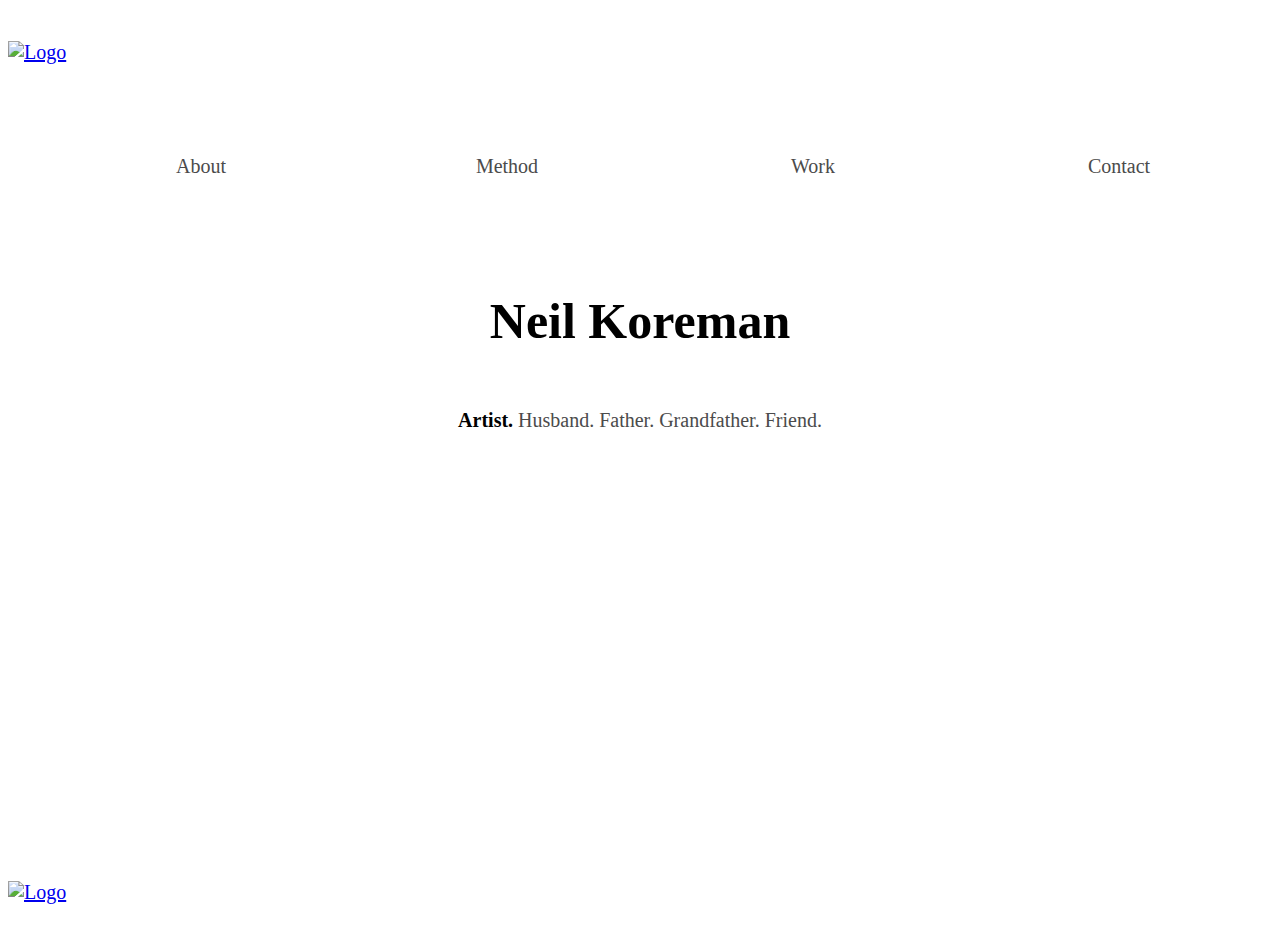
==== index.html @ 5fcd7d04 "Update index.html" ====
<!DOCTYPE html>
<html lang="en">
<head>
  <meta charset="UTF-8">
  <meta name="viewport" content="width=device-width, initial-scale=1">
  <meta http-equiv="X-UA-Compatible" content="IE=edge">
  <meta name="HandheldFriendly" content="true">
  <link rel="stylesheet" type="text/css" href="css/html5reset.css">
  <link rel="stylesheet" type="text/css" href="css/style.css">
  <link href="https://fonts.googleapis.com/css?family=Roboto&display=swap" rel="stylesheet">
  <title>Portfolio Home Page</title>
</head>

<body>
  <div class="skip"><a href="#main">Skip to Main Content</a></div>
  <div class="page_container">

    <header class="header">
      <a href="index.html"><img src="images/logo.png" alt="Logo" id="header_logo"></a>
    </header>

    <div class="content_wrap">

      <nav>
        <ul class="nav_container">
          <li><a href="about.html">About</a></li>
          <li><a href="method.html">Method</a></li>
          <li><a href="work.html">Work</a></li>
          <li><a href="contact.html">Contact</a></li>
        </ul>
      </nav>

      <main id="main" class="hero">
        <h1 class="tracking-in-expand-fwd">Neil Koreman</h1>
        <p><span class="artistText">Artist. </span>Husband. Father. Grandfather. Friend.</p>
      </main>

    </div>

    <footer class="footer">
      <a href="index.html"><img src="images/logo.png" alt="Logo" class="logo" id="footer_logo"></a>
    </footer>

  </div>

</body>

<!-- Global site tag (gtag.js) - Google Analytics -->
<script async src="https://www.googletagmanager.com/gtag/js?id=UA-151878644-1"></script>
<script>
  window.dataLayer = window.dataLayer || [];
  function gtag(){dataLayer.push(arguments);}
  gtag('js', new Date());

  gtag('config', 'UA-151878644-1');
</script>

</html>
---- css/style.css ----
html{
  scroll-behavior: smooth;
}

body{
  background-color: #FFFFFF;
  font-size: 20px;
  font-family: 'Bitter', serif;
}

.page_container{
  position: relative;
  min-height: 100vh;
}

.content_wrap{
  padding-top: 60px;    /* Footer height */
  padding-bottom: 60px;    /* Footer height */
}

.header {
  display: block;
  position: absolute;
  top: 0;
  width: 100%;
  height: 60px;            /* Footer height */
}

#header_logo{
  display: block;
  margin: auto;
  padding-top: 10px;
  padding-bottom: 10px;
  width: auto;
  height: 40px;
}

#footer_logo{
  display: block;
  margin: auto;
  padding-top: 10px;
  padding-bottom: 10px;
  width: auto;
  height: 40px;
}

.nav_container{
  display: flex;
  justify-content: space-between;
  align-items: center;
  flex-wrap: wrap;
  padding-top: 10px;
  padding-bottom: 10px;
}

nav{
  padding-top: 20px;
  padding-bottom: 20px;
}

nav ul{
  list-style-type: none;
  overflow: hidden;
  text-align: center;
  padding-top: 10px;
}

nav li{
  display: inline-block;
  flex: 1;
}

nav a{
  color: #4b4b4b;
  display: block;
  text-align: center;
  padding: 14px 16px;
  text-decoration: none;
  font-size: 0.9em;
}

nav a:hover{
  text-decoration: underline;
}

nav a .active {
  text-decoration: underline;
}

.skip a{
  background: white;
  left: 0;
  padding: 6px;
  position: relative;
  top: -40px;
  -webkit-transition: top 1s ease-out;
  transition: top 1s ease-out;
  z-index: 1;
}

.skip a:focus{
  position: absolute;
  top: 0;
  transition: auto;
}

nav ul li a.active-page{
  color: black;
  text-decoration: underline;
}

/* Beginning: for hero, not other pages */

#hero{
  position: relative;
  top: 10vh;
}

.tracking-in-expand-fwd {
	-webkit-animation: tracking-in-expand-fwd 0.8s cubic-bezier(0.215, 0.610, 0.355, 1.000) both;
	        animation: tracking-in-expand-fwd 0.8s cubic-bezier(0.215, 0.610, 0.355, 1.000) both;
}

@-webkit-keyframes tracking-in-expand-fwd {
  0% {
    letter-spacing: -0.5em;
    -webkit-transform: translateZ(-700px);
            transform: translateZ(-700px);
    opacity: 0;
  }
  40% {
    opacity: 0.6;
  }
  100% {
    -webkit-transform: translateZ(0);
            transform: translateZ(0);
    opacity: 1;
  }
}
@keyframes tracking-in-expand-fwd {
  0% {
    letter-spacing: -0.5em;
    -webkit-transform: translateZ(-700px);
            transform: translateZ(-700px);
    opacity: 0;
  }
  40% {
    opacity: 0.6;
  }
  100% {
    -webkit-transform: translateZ(0);
            transform: translateZ(0);
    opacity: 1;
  }
}

.artistText{
  color: black;
  font-weight: bold;
}
/* End: for hero, not other pages */

/* Beginning: for other pages, not hero or about*/

#main{
  text-align: center;
  padding: 20px 5% 20px 5%;
}

#main h1{
  color: black;
  font-size: 2.5em;
  line-height: 1;
  padding-bottom: 30px;
}

#main p{
  color: #4b4b4b;
  font-size: 1em;
}

#parallax{
  background-attachment: fixed;
  background-image: url("../images/lightgray_marble.jpg");
  background-position: center;
  background-repeat: no-repeat;
  background-size: cover;

  color: black;
  text-align: center;
  height: 480px;
  width: 100%;
}

/* End: for other pages, not hero or about*/

/* Beginning: for about.html */

#about_grid{
  display: grid;
  grid-template-columns: 1;
  grid-template-rows: 2;
  grid-row-gap: 30px;
}

#about_image {
  display: block;
  margin-left: auto;
  margin-right: auto;
  width: 70%;
  height: auto;
}

.about_grid_text{
  padding-left: 20px;
  padding-right: 20px;
}

.about_grid_text h1{
  color: black;
  font-size: 2.5em;
  line-height: 1;
  padding-top: 30px;
  padding-bottom: 30px;
}

.about_grid_text p{
  color: #4b4b4b;
  font-size: 1em;
}

/* End: for about.html */

/* Beginning: gallery page */

.gallery{
  display: grid;
  grid-template-columns: 1fr;
  grid-row-gap: 5px;
}

.gallery img{
  width: 100%;
}

.gallery img:hover{
  filter:drop-shadow(8px 8px 8px gray);
}

/* End: gallery page */

/* Beginning: contact page */

form{
  padding: 30px 5%;
  border-radius: 5px;
  margin: 20px;
}

fieldset{
  padding: 10px;
}

label{
  color: black;
  font-family: 'Bitter', serif;
  font-size: 18px;
}

input[type=text] {
  width: 70%;
  padding: 12px;
  border-radius: 4px;
  box-sizing: border-box;
  margin-top: 10px;
  margin-bottom: 20px;
  resize: vertical;
}

input[type=email], select, textarea {
  width: 70%;
  padding: 12px;
  border-radius: 4px;
  box-sizing: border-box;
  margin-top: 10px;
  margin-bottom: 20px;
  resize: vertical;
}

.form_submit {
  background: black;
  border: 1px solid black;
  color: white;
  padding: 12px 20px;
  border-radius: 4px;
  cursor: pointer;
  -webkit-border-radius: 5px;
  border-radius: 5px;
}

.form_submit:hover {
  background: white;
  color: black;
  border: 1px solid black;
}

.footer{
  display: block;
  position: absolute;
  bottom: 0;
  width: 100%;
  height: 60px;            /* Footer height */
}

/* End: contact page */

/* Beginning: MOBILE max width media query */

@media all and (max-width: 480px) {
  .nav_container > li {
    flex-basis: 100%;
  }
}

/* End: MOBILE max width media query */

/* Beginning: TABLET media query */
@media screen and (min-width: 680px) and (max-width: 770px){

  nav a{
    font-size: 1em;
  }

  #main{
    padding: 20px 10vw 20px 10vw;
  }

  #hero{
    top: 20vh;
  }

  #about_image{
    width: 60%;
  }

  .about_grid_image{
    padding-left: 10vw;
    padding-right: 10vw;
  }

  .about_grid_text{
    padding-left: 10vw;
    padding-right: 10vw;
  }

  .about_grid_text h1{
    color: black;
    font-size: 2.5em;
    line-height: 1;
    padding-top: 30px;
    padding-bottom: 30px;
  }

  .about_grid_text p{
    color: #4b4b4b;
    font-size: 1em;
  }

  .gallery{
    grid-template-columns: 1fr 1fr;
    grid-column-gap: 5px;
  }

}
/* End: TABLET screen media query */

/* Beginning: COMPUTER media query */
@media screen and (min-width: 770px){

  nav a{
    font-size: 1em;
  }

  #main{
    padding: 20px 10vw 20px 10vw;
  }

  #hero{
    padding-top: 50%;
  }

  /* Beginning: for about.html */

  #about_grid{
    display: grid;
    grid-template-columns: 1fr 1fr;
  }

  /* Create two unequal columns that sits next to each other */
  /* Sidebar/left column */
  #about_image{
    grid-column: 1;
    height: 353px;
    width: 277px;
    padding-top: 2vw;
    padding-bottom: 2vw;
  }

  #ND{
    grid-column: 1;
    height: 353px;
    width: 277px;
    padding-top: 2vw;
    padding-bottom: 2vw;
  }

  .flip-card {
    background-color: transparent;
    height: 398px;
    width: 355px;
    perspective: 1000px;
  }

  .flip-card-inner {
    position: relative;
    height: 353px;
    width: 277px;
    text-align: center;
    transition: transform 0.8s;
    transform-style: preserve-3d;
  }

  .flip-card:hover .flip-card-inner {
    transform: rotateY(180deg);
  }

  .flip-card-front, .flip-card-back {
    position: absolute;
    width: 100%;
    height: 100%;
    backface-visibility: hidden;
  }

  .flip-card-back {
    height: 353px;
    width: 277px;
    transform: rotateY(180deg);
  }

  /* End: for about.html */

  .gallery{
    grid-template-columns: 1fr 1fr 1fr;
    grid-column-gap: 5px;
  }

}
/* End: COMPUTER screen media query */

@media screen and (prefers-reduced-motion: reduce){
  html{
    scroll-behavior: auto;
  }

  .skip a{
    -webkit-transition: none;
    transition: none;
    z-index: 1;
  }

  .skip a:focus{
    top:0;
  }

  .tracking-in-expand-fwd{
    animation: none;
  }

  .flip-card:hover .flip-card-inner {
    transform: rotateY(0deg);
  }

  .flip-card-back {
    transform: rotateY(0deg);
  }
}
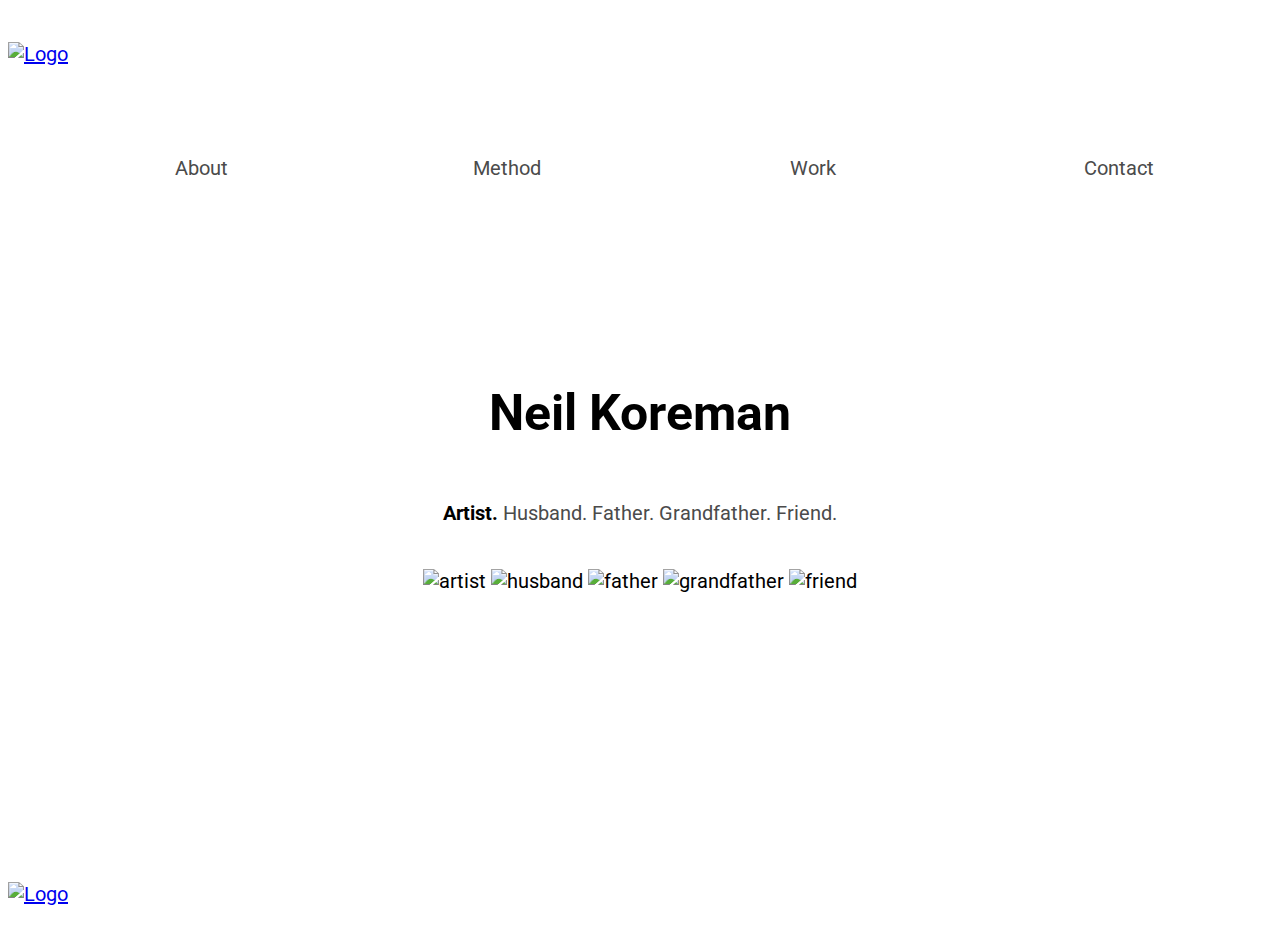
==== commit a5d3cdb2: "added images" ====
--- a/index.html
+++ b/index.html
@@ -33,6 +33,14 @@
       <main id="main" class="hero">
         <h1 class="tracking-in-expand-fwd">Neil Koreman</h1>
         <p><span class="artistText">Artist. </span>Husband. Father. Grandfather. Friend.</p>
+        <br>
+        <div class="hero_images">
+          <img src="images/artist.jpg" alt="artist" id="artist_image">
+          <img src="images/husband.jpg" alt="husband" id="husband_image">
+          <img src="images/father.jpg" alt="father" id="father_image">
+          <img src="images/grandfather.jpg" alt="grandfather" id="grandfather_image">
+          <img src="images/friend.jpg" alt="friend" id="friend_image">
+        </div>
       </main>
 
     </div>
--- a/css/style.css
+++ b/css/style.css
@@ -5,7 +5,7 @@
 body{
   background-color: #FFFFFF;
   font-size: 20px;
-  font-family: 'Bitter', serif;
+  font-family: 'Roboto', sans-serif;
 }
 
 .page_container{
@@ -111,7 +111,7 @@
 
 /* Beginning: for hero, not other pages */
 
-#hero{
+.hero{
   position: relative;
   top: 10vh;
 }
@@ -211,6 +211,14 @@
   height: auto;
 }
 
+#ND{
+  display: none;
+}
+
+.flip-card{
+  display: none;
+}
+
 .about_grid_text{
   padding-left: 20px;
   padding-right: 20px;
@@ -229,6 +237,38 @@
   font-size: 1em;
 }
 
+/* .flip-card {
+  background-color: transparent;
+  height: auto;
+  width: 70%;
+}
+
+.flip-card-inner {
+  position: relative;
+  height: auto;
+  width: 70%;
+  text-align: center;
+  transition: transform 0.8s;
+  transform-style: preserve-3d;
+}
+
+.flip-card:hover .flip-card-inner {
+  transform: rotateY(180deg);
+}
+
+.flip-card-front, .flip-card-back {
+  position: absolute;
+  width: 100%;
+  height: 100%;
+  backface-visibility: hidden;
+}
+
+.flip-card-back {
+  height: 353px;
+  width: 277px;
+  transform: rotateY(180deg);
+} */
+
 /* End: for about.html */
 
 /* Beginning: gallery page */
@@ -263,7 +303,7 @@
 
 label{
   color: black;
-  font-family: 'Bitter', serif;
+  font-family: 'Roboto', sans-serif;
   font-size: 18px;
 }
 
@@ -335,12 +375,20 @@
     padding: 20px 10vw 20px 10vw;
   }
 
-  #hero{
+  .hero{
     top: 20vh;
   }
 
   #about_image{
     width: 60%;
+  }
+
+  #ND{
+    display: none;
+  }
+
+  .flip-card{
+    display: none;
   }
 
   .about_grid_image{
@@ -385,7 +433,7 @@
     padding: 20px 10vw 20px 10vw;
   }
 
-  #hero{
+  .hero{
     padding-top: 50%;
   }
 
